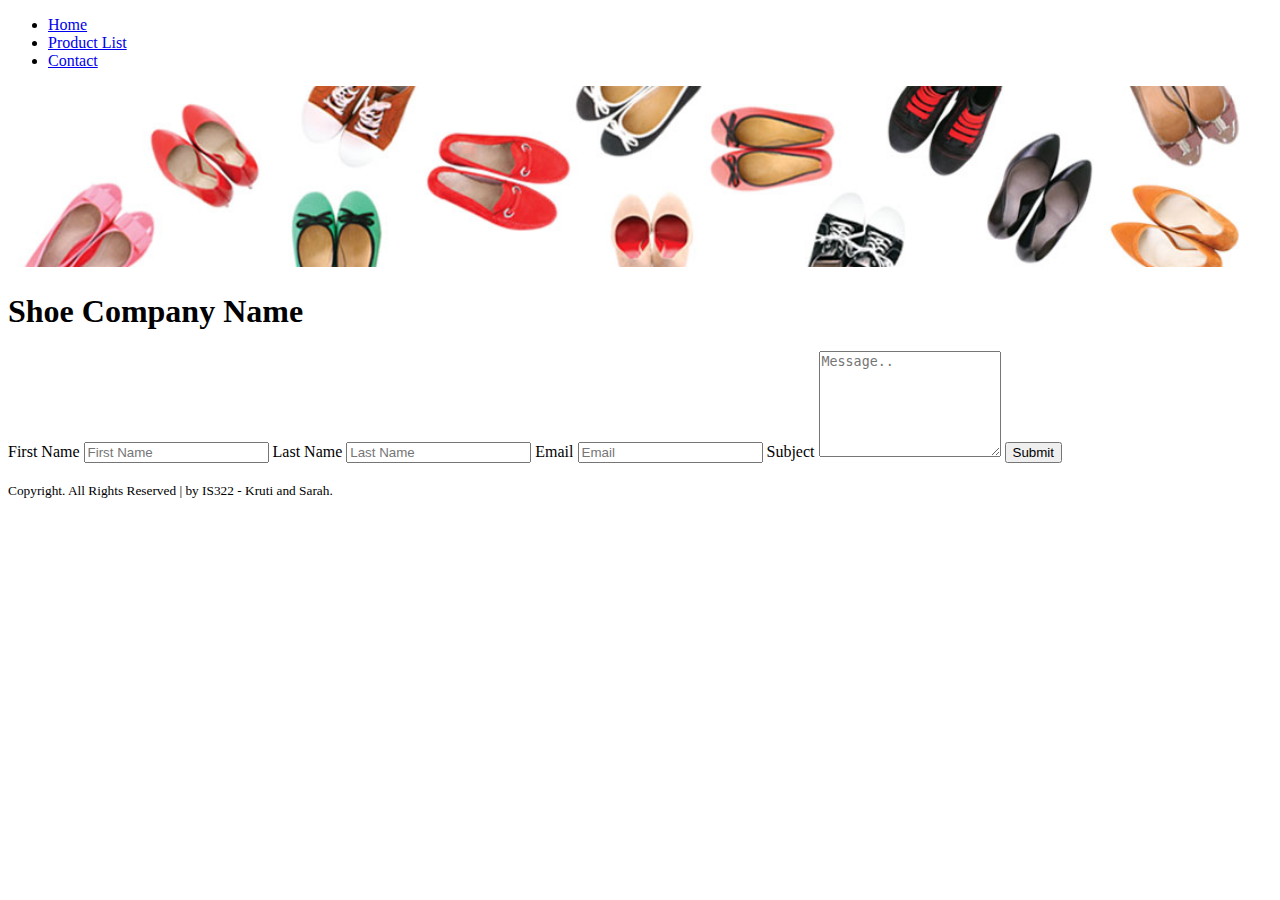
==== contact.html @ 9e1f30de "index.html, contact.html, product list page added" ====
<!DOCTYPE HTML>
<html>
<head>
<title>Contact Us</title>
<meta charset="utf-8">
<link rel="stylesheet" type="text/css" href="css/style.css">
</head>

<body>
<header>

<ul>
  <li><a class="active" href="#home">Home</a></li>
  <li><a href="#news">Product List</a></li>
  <li><a href="#contact">Contact</a></li>
</ul>
<div class="header-image">  
	<img src="images/shoe-lover-header.jpg" width="99%" height="50%">
</div>

<h1 class="header-text">Shoe Company Name</h2>

<div class="container">
  <div class="row">
    <div class="column">
      <form action="/action_page.php">
        <label for="fname">First Name</label>
        <input type="text" id="fname" name="firstname" placeholder="First Name">
        <label for="lname">Last Name</label>
        <input type="text" id="lname" name="lastname" placeholder="Last Name">
        <label for="lname">Email</label>
        <input type="text" id="email" name="Email" placeholder="Email">
		
        <label for="subject">Subject</label>
        <textarea id="subject" name="subject" placeholder="Message.." style="height:100px"></textarea>
        <input type="submit" value="Submit">
      </form>
    </div>
  </div>
</div>
<br>


</header>
</body>

<div id="footer">
  <div class="copyright"><small>Copyright. All Rights Reserved | by IS322 - Kruti and Sarah</a>.</small></div>
</div>

</html>
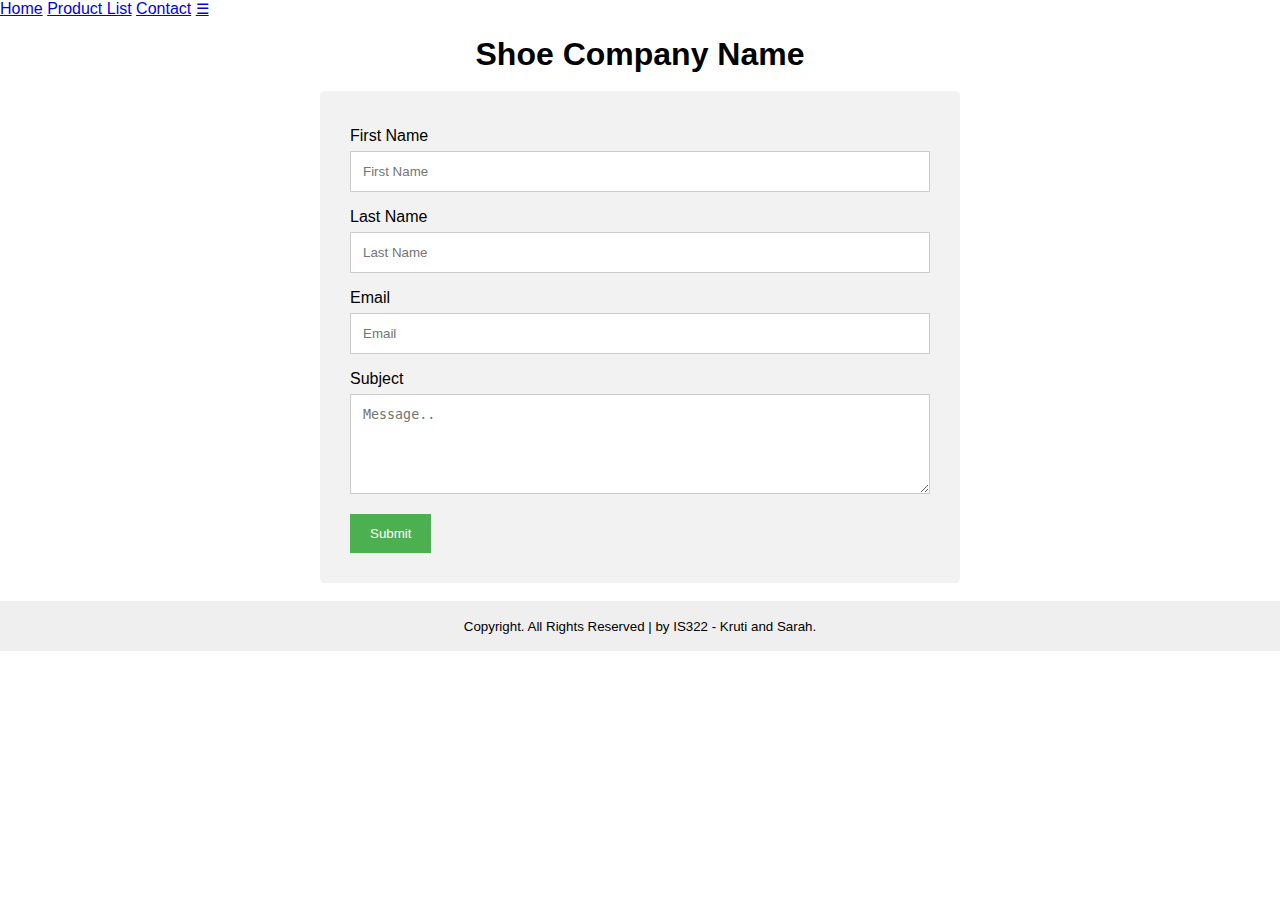
==== commit a1ec3c03: "JS carousel added & nav bar responsive" ====
--- a/contact.html
+++ b/contact.html
@@ -8,22 +8,20 @@
 
 <body>
 <header>
-
-<ul>
-  <li><a class="active" href="#home">Home</a></li>
-  <li><a href="#news">Product List</a></li>
-  <li><a href="#contact">Contact</a></li>
-</ul>
-<div class="header-image">  
-	<img src="images/shoe-lover-header.jpg" width="99%" height="50%">
+<div class="topnav" id="myTopnav">
+  <a href="index.html">Home</a>
+  <a href="product.html">Product List</a>
+  <a href="contact.html">Contact</a>
+  
+  <a href="javascript:void(0);" style="font-size:15px;" class="icon" onclick="myFunction()">&#9776;</a>
 </div>
-
-<h1 class="header-text">Shoe Company Name</h2>
+<br><h1 class="header-text">Shoe Company Name</h2><br>
+</header>
 
 <div class="container">
   <div class="row">
     <div class="column">
-      <form action="/action_page.php">
+      <form action="contact.html">
         <label for="fname">First Name</label>
         <input type="text" id="fname" name="firstname" placeholder="First Name">
         <label for="lname">Last Name</label>
@@ -44,6 +42,17 @@
 </header>
 </body>
 
+<script>//responsive nav bar
+function myFunction() {
+  var x = document.getElementById("myTopnav");
+  if (x.className === "topnav") {
+    x.className += " responsive";
+  } else {
+    x.className = "topnav";
+  }
+}
+</script>
+
 <div id="footer">
   <div class="copyright"><small>Copyright. All Rights Reserved | by IS322 - Kruti and Sarah</a>.</small></div>
 </div>
--- a/css/style.css
+++ b/css/style.css
@@ -0,0 +1,122 @@
+body, html {
+  height: 100%;
+  margin: 0;
+  font-family: Arial, Helvetica, sans-serif;
+  
+}
+
+.header-image {
+  height: 50;
+  background-position: center;
+  background-repeat: no-repeat;
+  background-size: cover;
+  position: relative;
+}
+
+.header-text {
+  position: relative;
+  text-align: center;
+  width: 70%;
+  margin: auto;
+}
+
+/*-- nav bar-- */
+ul {
+  list-style-type: none;
+  margin: 0;
+  padding: 0;
+  overflow: hidden;
+  background-color: #333;
+}
+
+li {
+  float: left;
+}
+
+li a {
+  display: block;
+  color: white;
+  text-align: center;
+  padding: 14px 16px;
+  text-decoration: none;
+}
+
+/*-- footer -- */
+#footer {
+  position: relative;
+  bottom: 0;
+  width: 100%;
+  padding: 1rem;
+  background-color: #efefef;
+  text-align: center;
+}
+
+/* -- product list -- */
+* {
+  box-sizing: border-box;
+}
+
+.row {
+  display: flex;
+}
+
+/* Create three equal columns that sits next to each other */
+.column {
+  flex: 33.33%;
+  padding: 5px;
+}
+
+/* -- contact form --*/
+input[type=text], select, textarea {
+  width: 100%;
+  padding: 12px;
+  border: 1px solid #ccc;
+  margin-top: 6px;
+  margin-bottom: 16px;
+  resize: vertical;
+}
+
+input[type=submit] {
+  background-color: #4CAF50;
+  color: white;
+  padding: 12px 20px;
+  border: none;
+  cursor: pointer;
+}
+
+input[type=submit]:hover {
+  background-color: #45a049;
+}
+
+/* Style the container/contact section */
+.container {
+  border-radius: 5px;
+  background-color: #f2f2f2;
+  padding: 10px;
+  width: 50%;
+  margin: 0 auto;
+}
+
+/* Create two columns that float next to eachother */
+.column {
+  float: left;
+  width: 50%;
+  margin-top: 6px;
+  padding: 20px;
+}
+
+/* Clear floats after the columns */
+.row:after {
+  content: "";
+  display: table;
+  clear: both;
+}
+
+@media screen and (max-width: 600px) {
+  .column, input[type=submit] {
+    width: 100%;
+    margin-top: 0;
+  }
+}
+
+
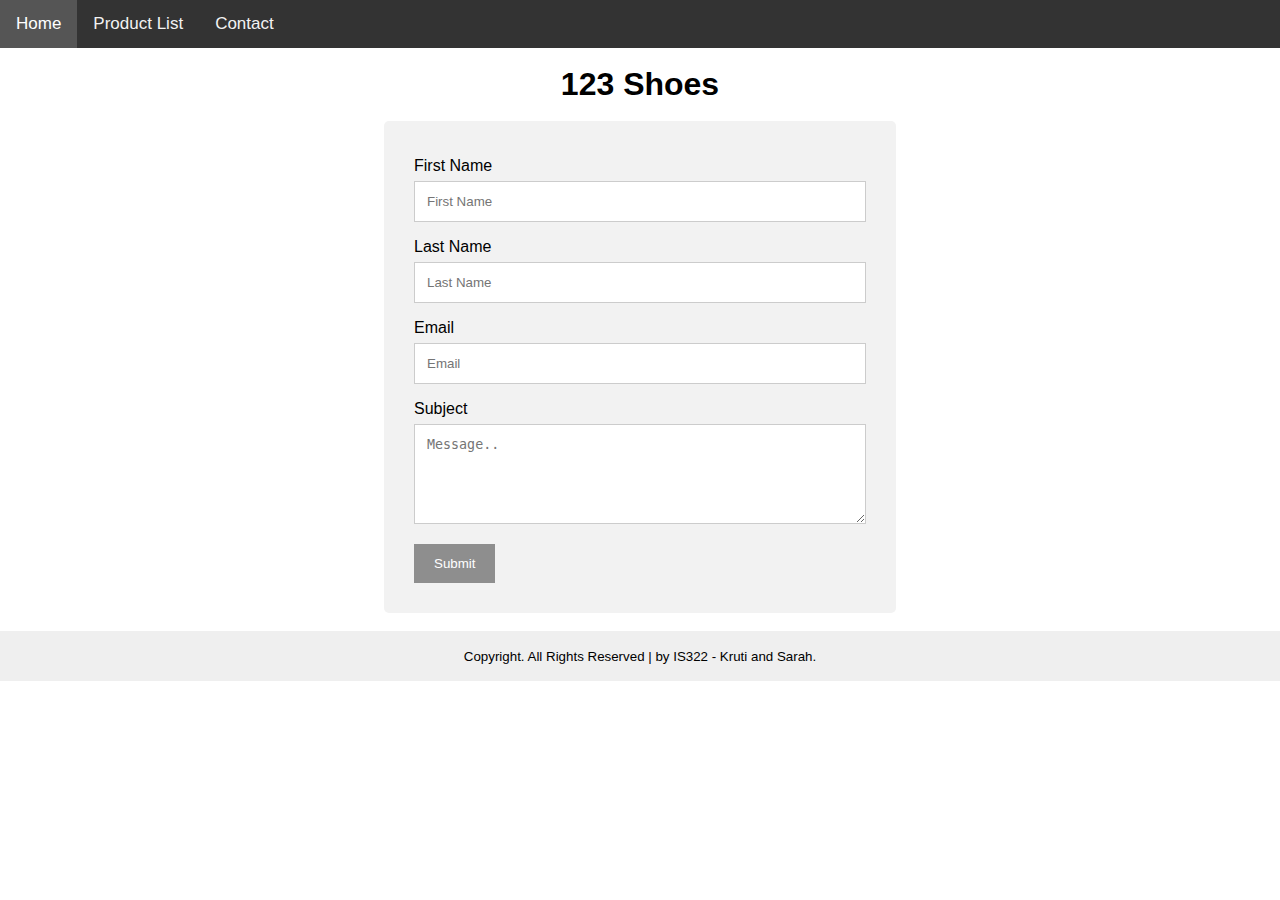
==== commit 04ebcea9: "Merge pull request #12 from krutimistry/Kruti's-Branch" ====
--- a/contact.html
+++ b/contact.html
@@ -1,60 +1,52 @@
-<!DOCTYPE HTML>
-<html>
-<head>
-<title>Contact Us</title>
-<meta charset="utf-8">
-<link rel="stylesheet" type="text/css" href="css/style.css">
-</head>
-
-<body>
-<header>
-<div class="topnav" id="myTopnav">
-  <a href="index.html">Home</a>
-  <a href="product.html">Product List</a>
-  <a href="contact.html">Contact</a>
-  
-  <a href="javascript:void(0);" style="font-size:15px;" class="icon" onclick="myFunction()">&#9776;</a>
-</div>
-<br><h1 class="header-text">Shoe Company Name</h2><br>
-</header>
-
-<div class="container">
-  <div class="row">
-    <div class="column">
-      <form action="contact.html">
-        <label for="fname">First Name</label>
-        <input type="text" id="fname" name="firstname" placeholder="First Name">
-        <label for="lname">Last Name</label>
-        <input type="text" id="lname" name="lastname" placeholder="Last Name">
-        <label for="lname">Email</label>
-        <input type="text" id="email" name="Email" placeholder="Email">
-		
-        <label for="subject">Subject</label>
-        <textarea id="subject" name="subject" placeholder="Message.." style="height:100px"></textarea>
-        <input type="submit" value="Submit">
-      </form>
-    </div>
-  </div>
-</div>
-<br>
-
-
-</header>
-</body>
-
-<script>//responsive nav bar
-function myFunction() {
-  var x = document.getElementById("myTopnav");
-  if (x.className === "topnav") {
-    x.className += " responsive";
-  } else {
-    x.className = "topnav";
-  }
-}
-</script>
-
-<div id="footer">
-  <div class="copyright"><small>Copyright. All Rights Reserved | by IS322 - Kruti and Sarah</a>.</small></div>
-</div>
-
+<!DOCTYPE HTML>
+<html>
+<head>
+<title>Contact Us</title>
+<meta charset="utf-8">
+<link rel="stylesheet" type="text/css" href="css/style.css">
+</head>
+
+<body>
+<header>
+<div class="topnav" id="myTopnav">
+  <a href="index.html">Home</a>
+  <a href="product.html">Product List</a>
+  <a href="contact.html">Contact</a>
+  
+  <a href="javascript:void(0);" style="font-size:15px;" class="icon" onclick="myFunction()">&#9776;</a>
+</div>
+<br><h1 class="header-text">123 Shoes</h2><br>
+</header>
+
+<div class="container">
+  <div class="row">
+    <div class="column">
+      <form action="contact.html">
+        <label for="fname">First Name</label>
+        <input type="text" id="fname" name="firstname" placeholder="First Name">
+        <label for="lname">Last Name</label>
+        <input type="text" id="lname" name="lastname" placeholder="Last Name">
+        <label for="lname">Email</label>
+        <input type="text" id="email" name="Email" placeholder="Email">
+		
+        <label for="subject">Subject</label>
+        <textarea id="subject" name="subject" placeholder="Message.." style="height:100px"></textarea>
+        <input type="submit" value="Submit">
+      </form>
+    </div>
+  </div>
+</div>
+<br>
+
+
+</header>
+
+<script type="text/javascript" src="js/home.js"></script>
+</body>
+
+
+<div id="footer">
+  <div class="copyright"><small>Copyright. All Rights Reserved | by IS322 - Kruti and Sarah</a>.</small></div>
+</div>
+
 </html>--- a/css/style.css
+++ b/css/style.css
@@ -1,122 +1,226 @@
-body, html {
-  height: 100%;
-  margin: 0;
-  font-family: Arial, Helvetica, sans-serif;
-  
-}
-
-.header-image {
-  height: 50;
-  background-position: center;
-  background-repeat: no-repeat;
-  background-size: cover;
-  position: relative;
-}
-
-.header-text {
-  position: relative;
-  text-align: center;
-  width: 70%;
-  margin: auto;
-}
-
-/*-- nav bar-- */
-ul {
-  list-style-type: none;
-  margin: 0;
-  padding: 0;
-  overflow: hidden;
-  background-color: #333;
-}
-
-li {
-  float: left;
-}
-
-li a {
-  display: block;
-  color: white;
-  text-align: center;
-  padding: 14px 16px;
-  text-decoration: none;
-}
-
-/*-- footer -- */
-#footer {
-  position: relative;
-  bottom: 0;
-  width: 100%;
-  padding: 1rem;
-  background-color: #efefef;
-  text-align: center;
-}
-
-/* -- product list -- */
-* {
-  box-sizing: border-box;
-}
-
-.row {
-  display: flex;
-}
-
-/* Create three equal columns that sits next to each other */
-.column {
-  flex: 33.33%;
-  padding: 5px;
-}
-
-/* -- contact form --*/
-input[type=text], select, textarea {
-  width: 100%;
-  padding: 12px;
-  border: 1px solid #ccc;
-  margin-top: 6px;
-  margin-bottom: 16px;
-  resize: vertical;
-}
-
-input[type=submit] {
-  background-color: #4CAF50;
-  color: white;
-  padding: 12px 20px;
-  border: none;
-  cursor: pointer;
-}
-
-input[type=submit]:hover {
-  background-color: #45a049;
-}
-
-/* Style the container/contact section */
-.container {
-  border-radius: 5px;
-  background-color: #f2f2f2;
-  padding: 10px;
-  width: 50%;
-  margin: 0 auto;
-}
-
-/* Create two columns that float next to eachother */
-.column {
-  float: left;
-  width: 50%;
-  margin-top: 6px;
-  padding: 20px;
-}
-
-/* Clear floats after the columns */
-.row:after {
-  content: "";
-  display: table;
-  clear: both;
-}
-
-@media screen and (max-width: 600px) {
-  .column, input[type=submit] {
-    width: 100%;
-    margin-top: 0;
-  }
-}
-
-
+body, html {
+  height: 100%;
+  margin: 0;
+  font-family: Arial, Helvetica, sans-serif;
+}
+
+.header-image {
+  height: 50;
+  background-position: center;
+  background-repeat: no-repeat;
+  background-size: cover;
+  position: relative;
+}
+
+.header-text {
+  position: relative;
+  text-align: center;
+  width: 70%;
+  margin: auto;
+}
+
+/*-- nav bar-- */
+.topnav {
+  overflow: hidden;
+  background-color: #333;
+}
+
+.topnav a {
+  float: left;
+  display: block;
+  color: #f2f2f2;
+  text-align: center;
+  padding: 14px 16px;
+  text-decoration: none;
+  font-size: 17px;
+}
+
+.topnav .icon {
+  display: none;
+}
+
+.topnav a:hover {
+  background-color: #555;
+  color: white;
+}
+
+
+@media screen and (max-width: 600px) {
+  .topnav a:not(:first-child) {
+    display: none;
+  }
+  .topnav a.icon {
+    float: right;
+    display: block;
+  }
+}
+
+@media screen and (max-width: 600px) {
+  .topnav.responsive {position: relative;}
+  .topnav.responsive .icon {
+    position: absolute;
+    right: 0;
+    top: 0;
+  }
+  .topnav.responsive a {
+    float: none;
+    display: block;
+    text-align: left;
+  }
+  .topnav.responsive {float: none;}
+  .topnav.responsive {position: relative;}
+  .topnav.responsive {
+    display: block;
+    width: 100%;
+    text-align: left;
+  }
+}
+/*--end nav bar */
+
+/*-- footer -- */
+#footer {
+  position: relative;
+  bottom: 0;
+  width: 100%;
+  padding: 1rem;
+  background-color: #efefef;
+  text-align: center;
+}
+
+/* -- product list -- */
+* {
+  box-sizing: border-box;
+}
+
+.row {
+  display: flex;
+}
+
+/* Create three equal columns that sits next to each other */
+.column {
+  flex: 33.33%;
+  padding: 5px;
+}
+
+/* -- contact form --*/
+input[type=text], select, textarea {
+  width: 100%;
+  padding: 12px;
+  border: 1px solid #ccc;
+  margin-top: 6px;
+  margin-bottom: 16px;
+  resize: vertical;
+}
+
+input[type=submit] {
+  background-color: #8e8e8e;
+  color: white;
+  padding: 12px 20px;
+  border: none;
+  cursor: pointer;
+}
+
+input[type=submit]:hover {
+  background-color: #45a049;
+}
+
+/* Style the container/contact section */
+.container {
+  border-radius: 5px;
+  background-color: #f2f2f2;
+  padding: 10px;
+  width: 40%;
+  margin: 0 auto;
+}
+
+/* Create two columns that float next to eachother */
+.column {
+  float: left;
+  width: 50%;
+  margin-top: 6px;
+  padding: 20px;
+}
+
+/* Clear floats after the columns */
+.row:after {
+  content: "";
+  display: table;
+  clear: both;
+}
+
+@media screen and (max-width: 600px) {
+  .column, input[type=submit] {
+    width: 100%;
+    margin-top: 0;
+  }
+}
+
+
+/* carousel css */
+.carouselbox {
+  font-family: helvetica,sans-serif;
+  font-size: 14px;
+  /*width: 1050px;*/
+  width: auto;
+  position: relative;
+  margin: 1em;
+  border: 1px solid #ccc;
+  box-shadow: 2px 2px 10px #ccc;
+  overflow: hidden;
+}
+.content {
+  margin: 0;
+  padding: 0;
+}
+.content li {
+  font-size: 100px;
+  margin: 0;
+  padding: 0;
+  width: 100%;
+  list-style: none;
+  text-align: center;
+  z-index: 2;
+}
+.active {
+  height: 230px;
+}
+.carouselbox button {
+  border: none;
+  visibility: hidden;
+}
+.active button {
+  visibility: visible;
+} 
+.offscreen {
+  position: absolute;
+  left: -2000px;
+}
+.active .buttons {
+  padding: 5px 0;
+  background: #eee;
+  text-align: center;
+  z-index: 10;
+  position: relative;
+}
+.active li {
+  position: absolute;
+  top: 20px;
+  opacity: 0;
+  transform: scale(0);
+  transition: 1s;
+}
+.active li.current {
+  top: 20px;
+  opacity: 1;
+  transform: scale(1);
+  transition: 1s;
+}
+.li img {
+  width: 200px;
+  height: 200px;
+  display: block;
+}
+
+.slides {
+  display:none;
+}